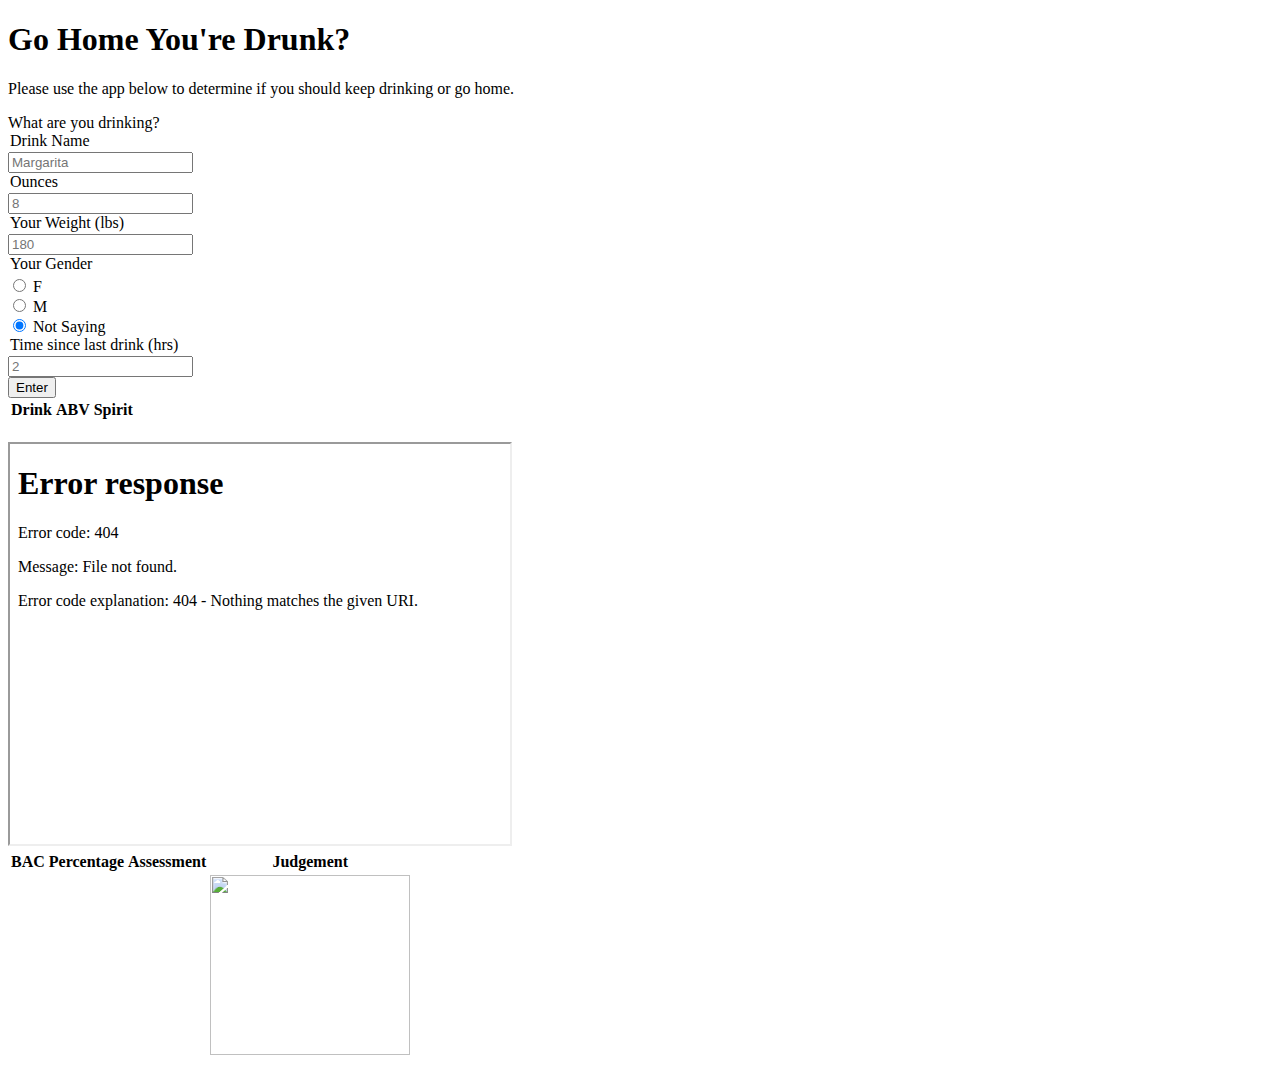
==== templates/index.html @ 89885040 "starter files" ====
<!DOCTYPE html>
<html>

<head>
  <meta charset="utf-8">
  <title>Project 2</title>
  <meta name="viewport" content="width=device-width, initial-scale=1">
  <meta http-equiv="X-UA-Compatible" content="ie=edge">
  <link rel="stylesheet" href="https://maxcdn.bootstrapcdn.com/bootswatch/3.3.7/cyborg/bootstrap.min.css">
  <link href="https://fonts.googleapis.com/css?family=Ubuntu" rel="stylesheet">
  <link rel="stylesheet" href="../static/css/style.css">
  <script src="https://d3js.org/d3.v4.min.js"></script>
 
  
</head>

<body>
  
  <div class="jumbotron">
    <h1 data-anijs="if: mouseover, do: rotateIn animated, to $parent target">Go Home You're Drunk?</h1>
    <p>Please use the app below to determine if you should keep drinking or go home.</p>
  </div>

    <!--Input Form for Drink-->
    <div class = "container">
      <div class="row margin-top-50">
        <div class="col-md-3">
          <aside class="filters">
            <div class="panel panel-default">
              <div id="main" data-anijs="if: mouseover, do: swing animated" class="panel-heading">What are you drinking?</div>
              <div class="panel-body">
                <form method=post name=bacform>
                  <div class="input-group">
                    <div class="input-group-prepend">
                      <!-- <select type="button" class="form-control btn btn-success" data-toggle="dropdown"> -->
                      <option href="#" class="dropdown-item">Drink Name</option>
                      </select>
                    </div>
                    <input type="text" id="drinkinput" name=drink class="form-control" placeholder="Margarita">
                  </div>
                  <div class="input-group">
                    <div class="input-group-prepend">
                      <option href="#" class="dropdown-item">Ounces</option>
                      </select>
                    </div>
                    <input type="text" id="input" name=ounces class="form-control" placeholder="8">
                  </div>
                  <div class="input-group">
                    <div class="input-group-prepend">
                      <option href="#" class="dropdown-item">Your Weight (lbs)</option>
                      </select>
                    </div>
                    <input type="text" id="input" name=weight class="form-control" placeholder="180">
                  </div>
                  <div class="input-group">
                    <div class="input-group-prepend">
                      <option href="#" class="dropdown-item">Your Gender</option>
                      </select>
                    </div>
                    <div class = "form-check">
                      <label class="form-check-label">
                        <input type="radio" id="#GenderInput" name=gender  class="form-check-input" value="F"
                        checked> F     
                      </label>
                    
                  </div>
                  <div class = "form-check">
                    <label class="form-check-label">
                      <input type="radio" id="#GenderInput" name=gender class="form-check-input" value="M" 
                      checked> M    
                    </label>
                  </div>
                  <div class = "form-check">
                    <label class="form-check-label">
                      <input type="radio" id="#GenderInput" name=gender class="form-check-input" value="Not Saying" 
                      checked> Not Saying     
                    </label>
                  </div>  
                <div class="input-group">
                    <div class="input-group-prepend">
                      <option href="#" class="dropdown-item">Time since last drink (hrs)</option>
                      </select>
                    </div>
                    <input type="text" id="input" name=hours class="form-control" placeholder="2">
                  </div>
                  <button data-anijs="if: click, do: flipInY animated"id="filter-btn" type="button" class="btn btn-default"
                    onClick="javascript:solveBAC(this.form)">Enter</button>
                </form>
              </div>
            </div>
          </aside>
        </div>
  
        <!--Drink Output-->
            <div class= "container">
              <div class="col-md-3">
                <form method=post name=bacform>
                <div id="table-area" class="">
                  <table id="bac-table" class="table table-striped">
                    <thead>
                      <tr>
                        <th class="table-head">Drink</th>
                        <th class="table-head">ABV</th>
                        <th class="table-head">Spirit</th>
                        <!--<th class="table-head">Image</th>-->
                      </tr>
                    </thead>
                    <tbody>
                      <tr>
                        <td><p id="drinkOutput"></p></td>
                        <td><p id="ABVOutput"></p></td>
                        <td><p id="LiquorOutput"></p></td>
                        <!-- <td><img id="drinkImage" src="https://static01.nyt.com/images/2019/05/19/magazine/19Studies_01/42ae82a8ab644d10a60cc719da368d7c-jumbo.jpg?quality=90&auto=webp" width="250"
                            height="180"></td>
                        </td> -->
                      </tr>
                    </tbody>
                  </table>
                </div>
                </form>
            </div>
                <!-- Map appears here -->
                <div class ="container">
                  <div class="col-md-6 col-md-push-1">
                    <div id="panel"></div>
                    <div id="map"></div>
                      <iframe id="map-iframe" src="../static/html/Bus_stop.html" width="500" height="400"></iframe>
                   </div>
                   </div>
                  </div>
        <!--BAC Output-->
        <div class = "container">
          <div class = "row margin-top-50">
                    <!-- Plot appears here -->
          <div class="col-md-6">
            <div id="plot"></div>
           
            <div id="panel"></div>
           </div>
        <div class ="container">
            <div class="col-md-6">
              <div id="table-area">
                <table id="bac-table" class="table table-striped">
                  <thead>
                    <tr>
                      <th class="table-head">BAC Percentage</th>
                      <th class="table-head">Assessment</th>
                      <th class="table-head">Judgement</th>
                    </tr>
                  </thead>
                  <tbody>
                    <tr>
                      <td><p id="bacamount"></p></td>
                      <td><p id="message"></p>
                      </td>
                      <td><img id="myImage" src="https://media.giphy.com/media/q6QHDGE3X4EWA/giphy.gif" width="200"
                        height="180"></td>
                    </tr>
                  </tbody>
                </table>
              </div>
            </div>
          </div>
        </div>
      </div>


      <script src="https://cdn.plot.ly/plotly-latest.min.js"></script>
      <script src="../static/js/plot.js"></script>
      <script src="https://cdnjs.cloudflare.com/ajax/libs/d3/4.11.0/d3.js"></script>
      <script src="../static/js/bac_calculation.js"></script>
      <!--New Library (AniJS) scripts (also added stuff to style CSS)-->
      <!-- AniJS core library -->
      <script src="https://anijs.github.io/lib/anijs/anijs-min.js"></script> 
  
      <!-- Include to use $addClass, $toggleClass or $removeClass -->
      <script src="https://anijs.github.io/lib/anijs/helpers/dom/anijs-helper-dom-min.js"></script>

      <!-- The scrollreveal helper
      <script src="https://anijs.github.io/lib/anijs/helpers/scrollreveal/anijs-helper-scrollreveal-min.js"></script>-->
     
</body>

</html>
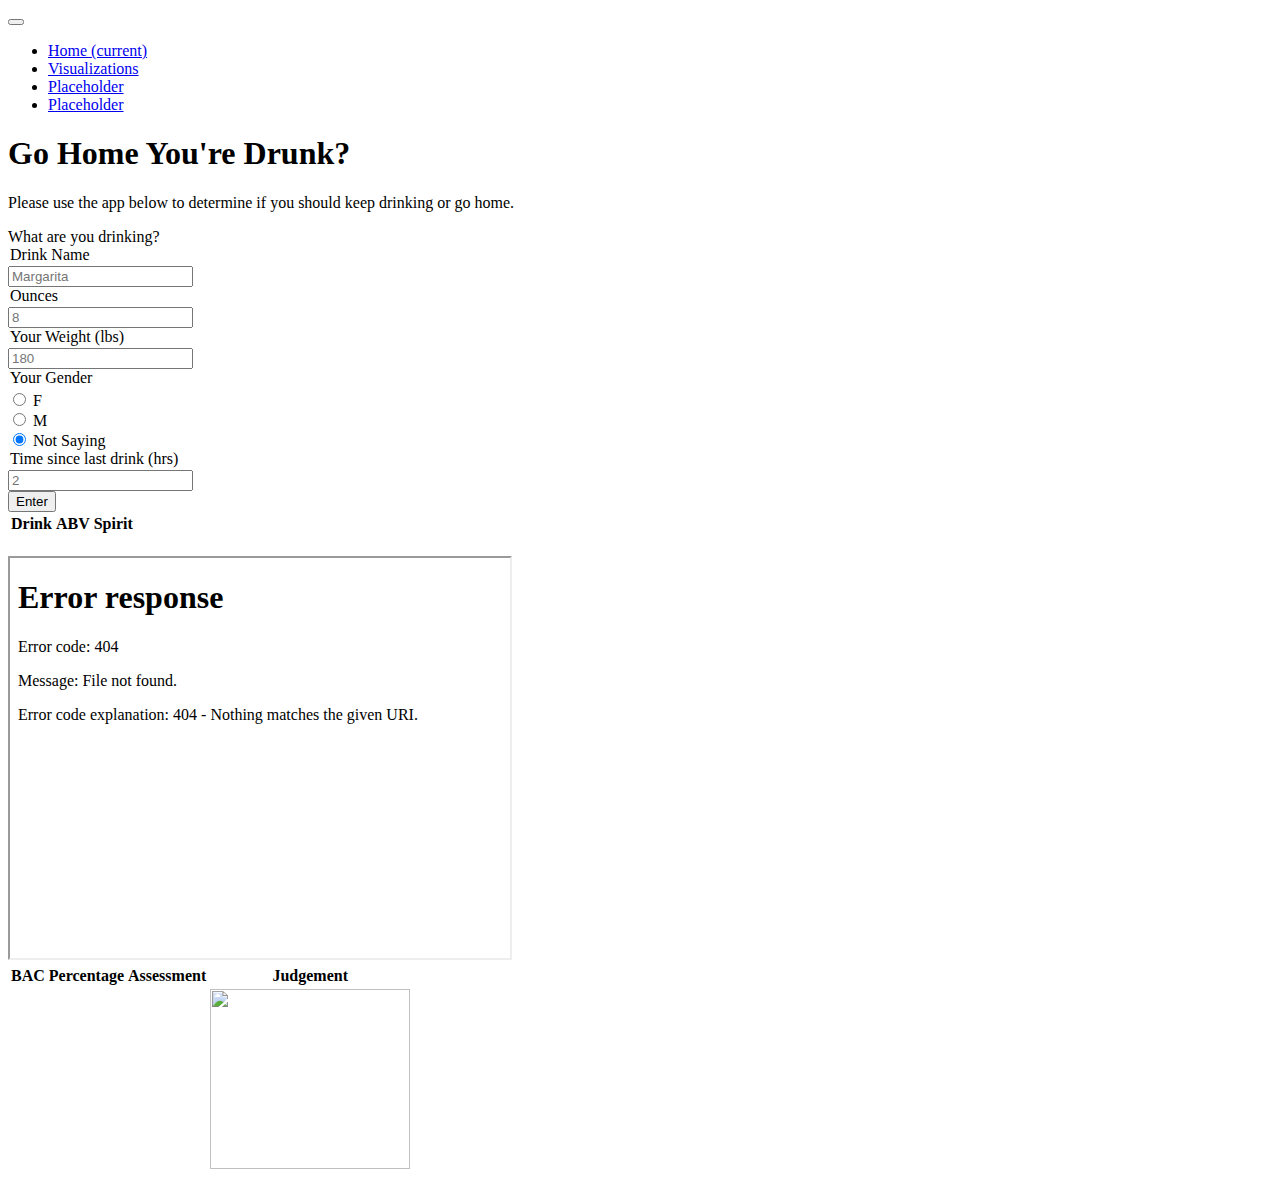
==== commit 01d536e2: "added profile" ====
--- a/templates/index.html
+++ b/templates/index.html
@@ -3,7 +3,7 @@
 
 <head>
   <meta charset="utf-8">
-  <title>Project 2</title>
+  <title>Final Project</title>
   <meta name="viewport" content="width=device-width, initial-scale=1">
   <meta http-equiv="X-UA-Compatible" content="ie=edge">
   <link rel="stylesheet" href="https://maxcdn.bootstrapcdn.com/bootswatch/3.3.7/cyborg/bootstrap.min.css">
@@ -15,7 +15,28 @@
 </head>
 
 <body>
-  
+  <nav class="navbar">
+    <a class="navbar-brand" href="#"></a>
+    <button class="navbar-toggler" type="button" data-toggle="collapse" data-target="#navbarNav" aria-controls="navbarNav" aria-expanded="false" aria-label="Toggle navigation">
+      <span class="navbar-toggler-icon"></span>
+    </button>
+    <div class="collapse navbar-collapse" id="navbarNav">
+      <ul class="navbar-nav">
+        <li class="nav-item active">
+          <a class="nav-link" href="#">Home <span class="sr-only">(current)</span></a>
+        </li>
+        <li class="nav-item">
+          <a class="nav-link" href="#">Visualizations</a>
+        </li>
+        <li class="nav-item">
+          <a class="nav-link" href="#">Placeholder</a>
+        </li>
+        <li class="nav-item">
+          <a class="nav-link" href="#">Placeholder</a>
+        </li>
+      </ul>
+    </div>
+  </nav>
   <div class="jumbotron">
     <h1 data-anijs="if: mouseover, do: rotateIn animated, to $parent target">Go Home You're Drunk?</h1>
     <p>Please use the app below to determine if you should keep drinking or go home.</p>
